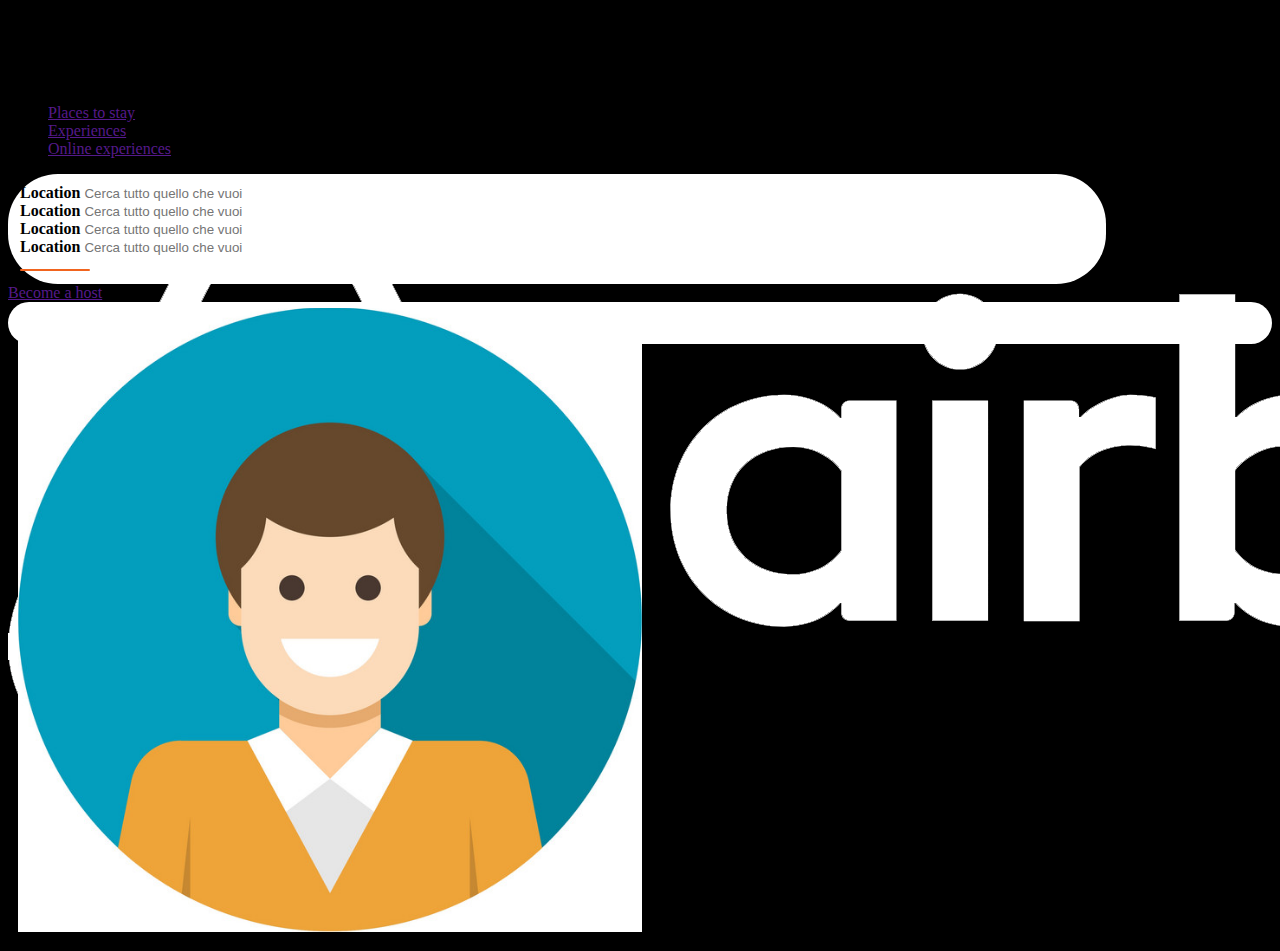
==== Buildweek 2/index.html @ efe3ab80 "Add Buildweek" ====
<!doctype html>
<html lang="en">
    <head>
        <title>Title</title>
        <!-- Required meta tags -->
        <meta charset="utf-8" />
        <meta
            name="viewport"
            content="width=device-width, initial-scale=1, shrink-to-fit=no"
        />

        <!-- Bootstrap CSS v5.2.1 -->
        <link
            href="https://cdn.jsdelivr.net/npm/bootstrap@5.3.2/dist/css/bootstrap.min.css"
            rel="stylesheet"
            integrity="sha384-T3c6CoIi6uLrA9TneNEoa7RxnatzjcDSCmG1MXxSR1GAsXEV/Dwwykc2MPK8M2HN"
            crossorigin="anonymous"
        />
        <link rel="stylesheet" href="./css/style.css">
    </head>

    <body>
        <header>
            <div class="container">
                <div class="row">
                    <nav class="navbar navbar-expand-md d-flex justify-content-between align-items-center">
                        
                            <div class="logo align-self-baseline">
                                <img class="navbar-brand w-100" src="./assets/logo.png" alt="airbnb Logo">
                            </div>
            
                            <div id="navbar-menu" class="collapse navbar-collapse flex-column justify-content-center gap-5 pt-1">
                                <ul class="navbar-nav gap-3">
                                    <li class="nav-item">
                                        <a class="text-white" href="" class="nav-link">Places to stay</a>
                                    </li>
                                    <li class="nav-item">
                                        <a class="text-white" href="" class="nav-link">Experiences</a>
                                    </li>
                                    <li class="nav-item">
                                        <a class="text-white" href="" class="nav-link">Online experiences</a>
                                    </li>
                                </ul>
                                <div class="site-submit d-flex">
                                    <div>
                                        <label>Location</label>
                                        <input class="form-control input-search" type="search" placeholder="Cerca tutto quello che vuoi" aria-label="Search">
                                    </div>
                                    <div>
                                        <label>Location</label>
                                        <input class="form-control input-search" type="search" placeholder="Cerca tutto quello che vuoi" aria-label="Search">
                                    </div>
                                    <div>
                                        <label>Location</label>
                                        <input class="form-control input-search" type="search" placeholder="Cerca tutto quello che vuoi" aria-label="Search">
                                    </div>
                                    <div>
                                        <label>Location</label>
                                        <input class="form-control input-search" type="search" placeholder="Cerca tutto quello che vuoi" aria-label="Search">
                                    </div>
                                    <button class="btn btn-outline-success btn--search" type="submit"><i class="fa-solid fa-magnifying-glass" style="color: #ffffff;"></i></button>
                                </div>
                            </div>
                            
                            <div class="d-flex align-items-center gap-4 align-self-baseline pt-2">
                                <a class="nav-link d-none d-md-block text-white" href="">Become a host</a>
                                <i class="fa-solid fa-globe" style="color: #ffffff;"></i>
                                <div class="avatar-user d-flex align-items-center gap-3">
                                    <i class="fa-solid fa-bars" style="color: #949494;"></i>
                                    <div class="avatar-profile-picture">
                                        <img class="w-100 rounded-circle" src="./assets/propic.png" alt="">
                                    </div>
                                </div>
                            </div>
        
                    </nav>
                </div>
            </div>
        </header>
        <main class="container-fluid">
            <img class="w-100" src="./assets/home.jpg" alt="">
        </main>
        <footer>
            <!-- place footer here -->
        </footer>
        <!-- Bootstrap JavaScript Libraries -->
        <script
            src="https://cdn.jsdelivr.net/npm/@popperjs/core@2.11.8/dist/umd/popper.min.js"
            integrity="sha384-I7E8VVD/ismYTF4hNIPjVp/Zjvgyol6VFvRkX/vR+Vc4jQkC+hVqc2pM8ODewa9r"
            crossorigin="anonymous"
        ></script>

        <script
            src="https://cdn.jsdelivr.net/npm/bootstrap@5.3.2/dist/js/bootstrap.min.js"
            integrity="sha384-BBtl+eGJRgqQAUMxJ7pMwbEyER4l1g+O15P+16Ep7Q9Q+zqX6gSbd85u4mG4QzX+"
            crossorigin="anonymous"
        ></script>
        <script src="https://kit.fontawesome.com/d6666b1038.js" crossorigin="anonymous"></script>
        <script src="./js/script.js"></script>
    </body>
</html>
---- Buildweek 2/css/style.css ----
body{
    background-color: black;
}

.logo{
    width: 110px;
    height: 80px;
}

.avatar-user{
    background-color: #fff;
    border-radius: 30px;
    padding: 6px 10px;
}

.avatar-profile-picture{
    width: 30px;
    height: 30px;
}

.site-submit{
    background: #fff;
    border-radius: 50px;
    padding: 10px 12px;
    color: black;
    max-width: 85%;
}

.site-submit label{
    font-weight: bold;
}

.input-search{
    border: none;
    padding-left: 0px;
}
  
  .input-search:focus {
    outline: none;
  }
  
  .btn--search {
    background: #F1641E;
    border: 0;
    border-radius: 50px;
    width: 70px;
  }
/* 
  .btn--search:hover{
    background: #f19c71;
    border-top-left-radius: 0px;
    border-bottom-left-radius: 0px;
    transition: 0.4s;
  } */
  
  .site-submit {
    position: relative;
    display: inline-block;
    width: 100%;
  }
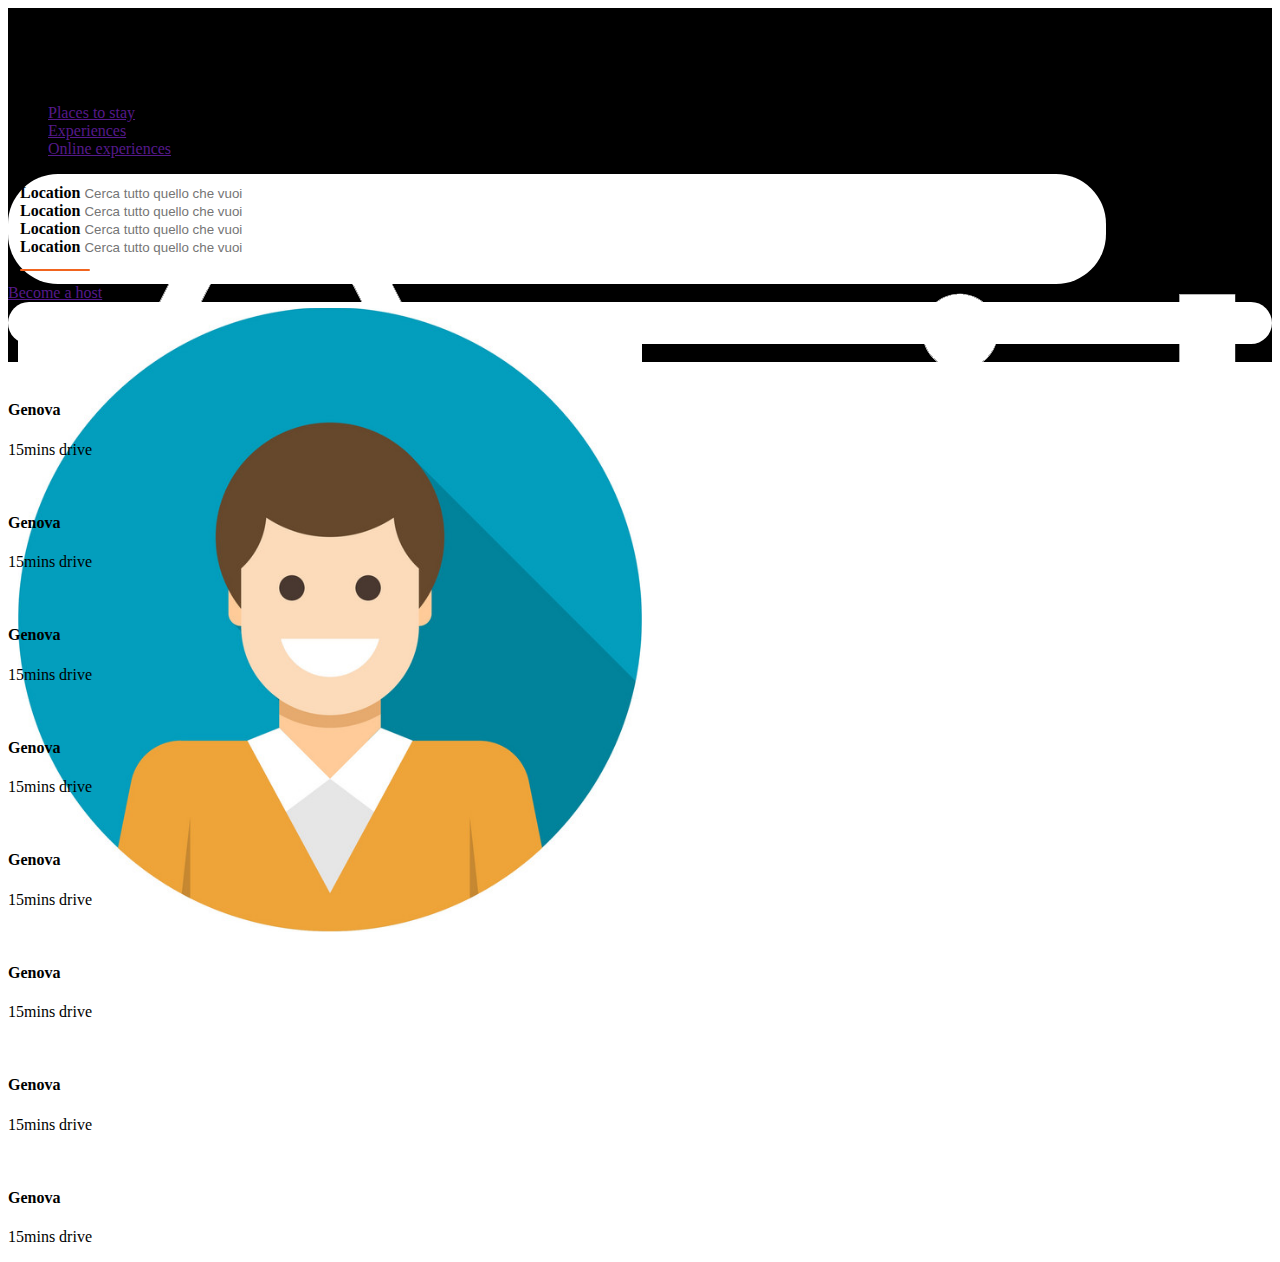
==== commit 9a26da8d: "Add single-page-property" ====
--- a/Buildweek 2/index.html
+++ b/Buildweek 2/index.html
@@ -1,101 +1,178 @@
 <!doctype html>
 <html lang="en">
-    <head>
-        <title>Title</title>
-        <!-- Required meta tags -->
-        <meta charset="utf-8" />
-        <meta
-            name="viewport"
-            content="width=device-width, initial-scale=1, shrink-to-fit=no"
-        />
 
-        <!-- Bootstrap CSS v5.2.1 -->
-        <link
-            href="https://cdn.jsdelivr.net/npm/bootstrap@5.3.2/dist/css/bootstrap.min.css"
-            rel="stylesheet"
-            integrity="sha384-T3c6CoIi6uLrA9TneNEoa7RxnatzjcDSCmG1MXxSR1GAsXEV/Dwwykc2MPK8M2HN"
-            crossorigin="anonymous"
-        />
-        <link rel="stylesheet" href="./css/style.css">
-    </head>
+<head>
+    <title>Title</title>
+    <!-- Required meta tags -->
+    <meta charset="utf-8" />
+    <meta name="viewport" content="width=device-width, initial-scale=1, shrink-to-fit=no" />
 
-    <body>
-        <header>
-            <div class="container">
-                <div class="row">
-                    <nav class="navbar navbar-expand-md d-flex justify-content-between align-items-center">
-                        
-                            <div class="logo align-self-baseline">
-                                <img class="navbar-brand w-100" src="./assets/logo.png" alt="airbnb Logo">
+    <!-- Bootstrap CSS v5.2.1 -->
+    <link href="https://cdn.jsdelivr.net/npm/bootstrap@5.3.2/dist/css/bootstrap.min.css" rel="stylesheet"
+        integrity="sha384-T3c6CoIi6uLrA9TneNEoa7RxnatzjcDSCmG1MXxSR1GAsXEV/Dwwykc2MPK8M2HN" crossorigin="anonymous" />
+    <link rel="stylesheet" href="./css/style.css">
+</head>
+
+<body>
+    <header class="container-fluid header-bg position-relative">
+        <div class="container position-absolute end-0 start-0">
+            <div class="row">
+                <nav class="navbar navbar-expand-md d-flex justify-content-between align-items-center">
+
+                    <div class="logo align-self-baseline">
+                        <img class="navbar-brand w-100" src="./assets/logo.png" alt="airbnb Logo">
+                    </div>
+
+                    <div id="navbar-menu"
+                        class="collapse navbar-collapse flex-column justify-content-center gap-5 pt-1">
+                        <ul class="navbar-nav gap-3">
+                            <li class="nav-item">
+                                <a class="text-white" href="" class="nav-link">Places to stay</a>
+                            </li>
+                            <li class="nav-item">
+                                <a class="text-white" href="" class="nav-link">Experiences</a>
+                            </li>
+                            <li class="nav-item">
+                                <a class="text-white" href="" class="nav-link">Online experiences</a>
+                            </li>
+                        </ul>
+                        <div class="site-submit d-flex">
+                            <div>
+                                <label>Location</label>
+                                <input class="form-control input-search" type="search"
+                                    placeholder="Cerca tutto quello che vuoi" aria-label="Search">
                             </div>
-            
-                            <div id="navbar-menu" class="collapse navbar-collapse flex-column justify-content-center gap-5 pt-1">
-                                <ul class="navbar-nav gap-3">
-                                    <li class="nav-item">
-                                        <a class="text-white" href="" class="nav-link">Places to stay</a>
-                                    </li>
-                                    <li class="nav-item">
-                                        <a class="text-white" href="" class="nav-link">Experiences</a>
-                                    </li>
-                                    <li class="nav-item">
-                                        <a class="text-white" href="" class="nav-link">Online experiences</a>
-                                    </li>
-                                </ul>
-                                <div class="site-submit d-flex">
-                                    <div>
-                                        <label>Location</label>
-                                        <input class="form-control input-search" type="search" placeholder="Cerca tutto quello che vuoi" aria-label="Search">
-                                    </div>
-                                    <div>
-                                        <label>Location</label>
-                                        <input class="form-control input-search" type="search" placeholder="Cerca tutto quello che vuoi" aria-label="Search">
-                                    </div>
-                                    <div>
-                                        <label>Location</label>
-                                        <input class="form-control input-search" type="search" placeholder="Cerca tutto quello che vuoi" aria-label="Search">
-                                    </div>
-                                    <div>
-                                        <label>Location</label>
-                                        <input class="form-control input-search" type="search" placeholder="Cerca tutto quello che vuoi" aria-label="Search">
-                                    </div>
-                                    <button class="btn btn-outline-success btn--search" type="submit"><i class="fa-solid fa-magnifying-glass" style="color: #ffffff;"></i></button>
-                                </div>
+                            <div>
+                                <label>Location</label>
+                                <input class="form-control input-search" type="search"
+                                    placeholder="Cerca tutto quello che vuoi" aria-label="Search">
                             </div>
-                            
-                            <div class="d-flex align-items-center gap-4 align-self-baseline pt-2">
-                                <a class="nav-link d-none d-md-block text-white" href="">Become a host</a>
-                                <i class="fa-solid fa-globe" style="color: #ffffff;"></i>
-                                <div class="avatar-user d-flex align-items-center gap-3">
-                                    <i class="fa-solid fa-bars" style="color: #949494;"></i>
-                                    <div class="avatar-profile-picture">
-                                        <img class="w-100 rounded-circle" src="./assets/propic.png" alt="">
-                                    </div>
-                                </div>
+                            <div>
+                                <label>Location</label>
+                                <input class="form-control input-search" type="search"
+                                    placeholder="Cerca tutto quello che vuoi" aria-label="Search">
                             </div>
-        
-                    </nav>
+                            <div>
+                                <label>Location</label>
+                                <input class="form-control input-search" type="search"
+                                    placeholder="Cerca tutto quello che vuoi" aria-label="Search">
+                            </div>
+                            <button class="btn btn-outline-success btn--search" type="submit"><i
+                                    class="fa-solid fa-magnifying-glass" style="color: #ffffff;"></i></button>
+                        </div>
+                    </div>
+
+                    <div class="d-flex align-items-center gap-4 align-self-baseline pt-2">
+                        <a class="nav-link d-none d-md-block text-white" href="">Become a host</a>
+                        <i class="fa-solid fa-globe" style="color: #ffffff;"></i>
+                        <div class="avatar-user d-flex align-items-center gap-3">
+                            <i class="fa-solid fa-bars" style="color: #949494;"></i>
+                            <div class="avatar-profile-picture">
+                                <img class="w-100 rounded-circle" src="./assets/propic.png" alt="">
+                            </div>
+                        </div>
+                    </div>
+
+                </nav>
+            </div>
+        </div>
+        <div class="header-img">
+            <img class="w-100" src="./assets/home.jpg" alt="">
+        </div>
+    </header>
+    <main>
+        <section class="container py-3">
+            <div class="row py-3">
+                <div class="col-6 col-lg-3 pb-2 pb-lg-0">
+                    <div class="d-flex align-items-center">
+                        <img class="rounded-2" src="https://picsum.photos/100" alt="">
+                        <div class="px-2">
+                            <h4>Genova</h4>
+                            <p>15mins drive</p>
+                        </div>
+                    </div>
+                </div>
+                <div class="col-6 col-lg-3">
+                    <div class="d-flex align-items-center">
+                        <img class="rounded-2" src="https://picsum.photos/100" alt="">
+                        <div class="px-2">
+                            <h4>Genova</h4>
+                            <p>15mins drive</p>
+                        </div>
+                    </div>
+                </div>
+                <div class="col-6 col-lg-3">
+                    <div class="d-flex align-items-center">
+                        <img class="rounded-2" src="https://picsum.photos/100" alt="">
+                        <div class="px-2">
+                            <h4>Genova</h4>
+                            <p>15mins drive</p>
+                        </div>
+                    </div>
+                </div>
+                <div class="col-6 col-lg-3">
+                    <div class="d-flex align-items-center">
+                        <img class="rounded-2" src="https://picsum.photos/100" alt="">
+                        <div class="px-2">
+                            <h4>Genova</h4>
+                            <p>15mins drive</p>
+                        </div>
+                    </div>
                 </div>
             </div>
-        </header>
-        <main class="container-fluid">
-            <img class="w-100" src="./assets/home.jpg" alt="">
-        </main>
-        <footer>
-            <!-- place footer here -->
-        </footer>
-        <!-- Bootstrap JavaScript Libraries -->
-        <script
-            src="https://cdn.jsdelivr.net/npm/@popperjs/core@2.11.8/dist/umd/popper.min.js"
-            integrity="sha384-I7E8VVD/ismYTF4hNIPjVp/Zjvgyol6VFvRkX/vR+Vc4jQkC+hVqc2pM8ODewa9r"
-            crossorigin="anonymous"
-        ></script>
+            <div class="row d-none d-lg-flex py-3">
+                <div class="col-3">
+                    <div class="d-flex align-items-center">
+                        <img class="rounded-2" src="https://picsum.photos/100" alt="">
+                        <div class="px-2">
+                            <h4>Genova</h4>
+                            <p>15mins drive</p>
+                        </div>
+                    </div>
+                </div>
+                <div class="col-3">
+                    <div class="d-flex align-items-center">
+                        <img class="rounded-2" src="https://picsum.photos/100" alt="">
+                        <div class="px-2">
+                            <h4>Genova</h4>
+                            <p>15mins drive</p>
+                        </div>
+                    </div>
+                </div>
+                <div class="col-3">
+                    <div class="d-flex align-items-center">
+                        <img class="rounded-2" src="https://picsum.photos/100" alt="">
+                        <div class="px-2">
+                            <h4>Genova</h4>
+                            <p>15mins drive</p>
+                        </div>
+                    </div>
+                </div>
+                <div class="col-3">
+                    <div class="d-flex align-items-center">
+                        <img class="rounded-2" src="https://picsum.photos/100" alt="">
+                        <div class="px-2">
+                            <h4>Genova</h4>
+                            <p>15mins drive</p>
+                        </div>
+                    </div>
+                </div>
+            </div>
+        </section>
+    </main>
+    <footer>
+        <!-- place footer here -->
+    </footer>
+    <!-- Bootstrap JavaScript Libraries -->
+    <script src="https://cdn.jsdelivr.net/npm/@popperjs/core@2.11.8/dist/umd/popper.min.js"
+        integrity="sha384-I7E8VVD/ismYTF4hNIPjVp/Zjvgyol6VFvRkX/vR+Vc4jQkC+hVqc2pM8ODewa9r"
+        crossorigin="anonymous"></script>
 
-        <script
-            src="https://cdn.jsdelivr.net/npm/bootstrap@5.3.2/dist/js/bootstrap.min.js"
-            integrity="sha384-BBtl+eGJRgqQAUMxJ7pMwbEyER4l1g+O15P+16Ep7Q9Q+zqX6gSbd85u4mG4QzX+"
-            crossorigin="anonymous"
-        ></script>
-        <script src="https://kit.fontawesome.com/d6666b1038.js" crossorigin="anonymous"></script>
-        <script src="./js/script.js"></script>
-    </body>
-</html>
+    <script src="https://cdn.jsdelivr.net/npm/bootstrap@5.3.2/dist/js/bootstrap.min.js"
+        integrity="sha384-BBtl+eGJRgqQAUMxJ7pMwbEyER4l1g+O15P+16Ep7Q9Q+zqX6gSbd85u4mG4QzX+"
+        crossorigin="anonymous"></script>
+    <script src="https://kit.fontawesome.com/d6666b1038.js" crossorigin="anonymous"></script>
+    <script src="./js/script.js"></script>
+</body>
+
+</html>--- a/Buildweek 2/css/style.css
+++ b/Buildweek 2/css/style.css
@@ -1,4 +1,8 @@
-body{
+/* body{
+    background-color: black;
+} */
+
+.header-bg{
     background-color: black;
 }
 
@@ -57,4 +61,38 @@
     position: relative;
     display: inline-block;
     width: 100%;
-  }+  }
+
+.header-img{
+    max-height: 1080px;
+}
+
+.header-img img{
+    object-fit: cover;
+}
+
+
+/* CSS SINGLE-PROPERTY PAGE */
+.gallery-property{
+    height: 386px;
+    max-height: 386px;
+}
+
+.mansonry-gallery-property-image{
+    object-fit: cover;
+}
+
+.square{
+    background-color: #fff;
+    top: 50px;
+    right: 0;
+    -webkit-box-shadow: 5px 5px 15px 5px #000000; 
+    box-shadow: 5px 5px 15px 5px #000000;
+}
+
+
+.avatar-reviews{
+    width: 70px;
+    height: 70px;
+    object-fit: contain;
+}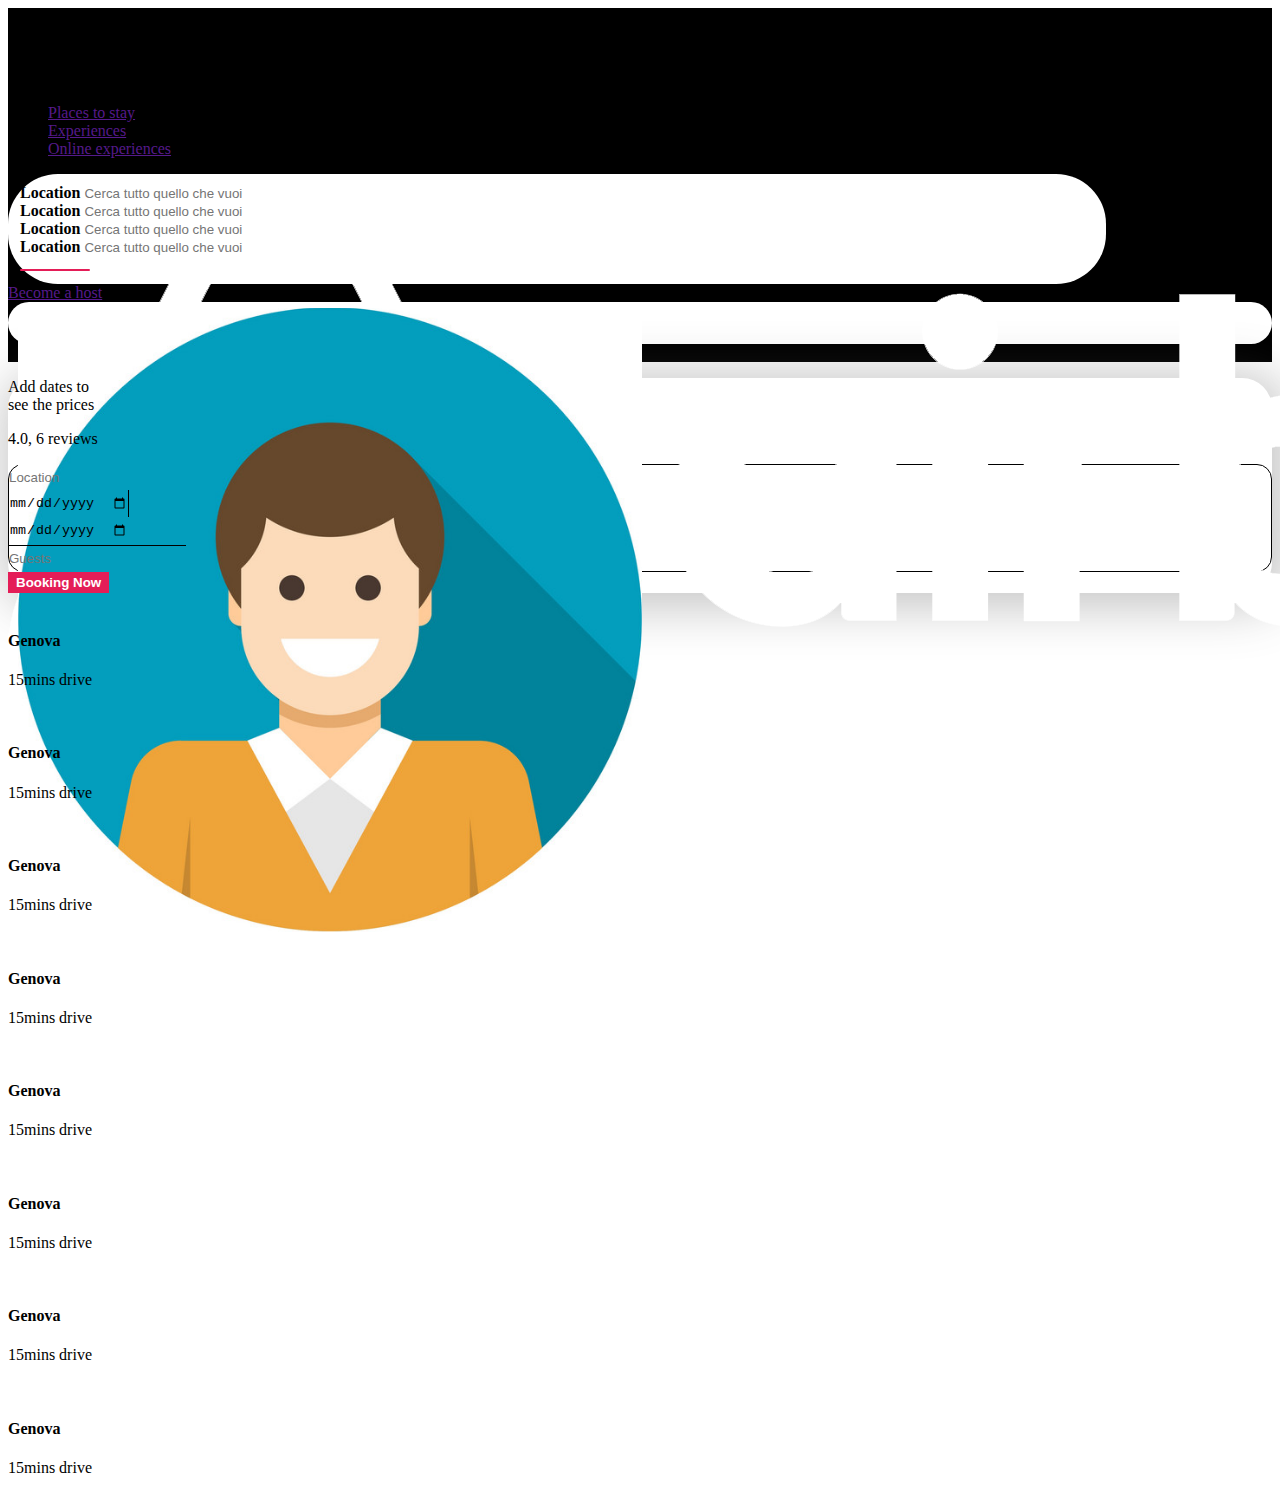
==== commit 9c0f4940: "Last upload" ====
--- a/Buildweek 2/index.html
+++ b/Buildweek 2/index.html
@@ -17,14 +17,14 @@
     <header class="container-fluid header-bg position-relative">
         <div class="container position-absolute end-0 start-0">
             <div class="row">
-                <nav class="navbar navbar-expand-md d-flex justify-content-between align-items-center">
+                <nav class="navbar navbar-expand-md d-flex justify-content-between align-items-center px-2">
 
                     <div class="logo align-self-baseline">
                         <img class="navbar-brand w-100" src="./assets/logo.png" alt="airbnb Logo">
                     </div>
 
-                    <div id="navbar-menu"
-                        class="collapse navbar-collapse flex-column justify-content-center gap-5 pt-1">
+                    <div
+                        class="d-none d-lg-flex flex-column justify-content-center align-items-center gap-3 pt-1">
                         <ul class="navbar-nav gap-3">
                             <li class="nav-item">
                                 <a class="text-white" href="" class="nav-link">Places to stay</a>
@@ -66,6 +66,7 @@
                         <a class="nav-link d-none d-md-block text-white" href="">Become a host</a>
                         <i class="fa-solid fa-globe" style="color: #ffffff;"></i>
                         <div class="avatar-user d-flex align-items-center gap-3">
+                            
                             <i class="fa-solid fa-bars" style="color: #949494;"></i>
                             <div class="avatar-profile-picture">
                                 <img class="w-100 rounded-circle" src="./assets/propic.png" alt="">
@@ -81,6 +82,42 @@
         </div>
     </header>
     <main>
+        <div class="col-12 d-block d-lg-none p-5">
+            <div class="sticky-form-property sticky-md-top p-3">
+                <div class="d-flex justify-content-between">
+                    <p class="fs-5">Add dates to <br> see the prices</p>
+                    <div>
+                        <div class="d-flex align-items-center justify-content-end gap-1">
+                            <i class="fa-solid fa-star"></i>
+                            <p class="m-0">4.0, 6 reviews</p>
+                        </div>
+                    </div>
+                </div>
+                <div class="px-3">
+                    <div class="d-flex flex-column input-form">
+                        <div class="d-flex flex-column flex-md-row justify-content-between">
+                            <div class="form-group-location">
+                                <input class="px-1" type="text" placeholder="Location">
+                            </div>
+                            <div class="form-group-date">
+                                <label class="active" for="dateStandard"></label>
+                                <input type="date" id="dateCheckIn" name="dateStandard">
+                            </div>
+
+                            <div class="form-group">
+                                <label class="active" for="dateStandard"></label>
+                                <input type="date" id="dateCheckOut" name="dateStandard">
+                            </div>
+                        </div>
+                        <input class="px-1" type="text" placeholder="Guests">
+                    </div>
+                    <div class="py-3">
+                        <button class="btn btn-sticky-form text-center w-100 rounded-3">Booking Now</button>
+                    </div>
+                </div>
+            </div>
+        </div>
+
         <section class="container py-3">
             <div class="row py-3">
                 <div class="col-6 col-lg-3 pb-2 pb-lg-0">
--- a/Buildweek 2/css/style.css
+++ b/Buildweek 2/css/style.css
@@ -44,18 +44,18 @@
   }
   
   .btn--search {
-    background: #F1641E;
+    background: #E41D57;
     border: 0;
     border-radius: 50px;
     width: 70px;
   }
-/* 
+
   .btn--search:hover{
-    background: #f19c71;
+    background: #E41D57;
     border-top-left-radius: 0px;
     border-bottom-left-radius: 0px;
-    transition: 0.4s;
-  } */
+    transition: all 0.4s ease-in-out;
+  }
   
   .site-submit {
     position: relative;
@@ -71,6 +71,24 @@
     object-fit: cover;
 }
 
+/* CSS PROPERTY PAGE */
+.fa-solid.fa-circle-plus{
+    font-size: 35px;
+    color: #E41D57;
+}
+
+.fa-solid.fa-star{
+    color: #E41D57;
+    font-size: 12px;
+}
+
+.property-categories button{
+    border-radius: 20px;
+    border: 0.5px solid black;
+    padding: 6px 10px;
+    background-color: rgb(247, 247, 247);
+}
+
 
 /* CSS SINGLE-PROPERTY PAGE */
 .gallery-property{
@@ -82,12 +100,66 @@
     object-fit: cover;
 }
 
-.square{
+.fa-solid.fa-house,
+.fa-solid.fa-wand-magic-sparkles,
+.fa-solid.fa-location-dot,
+.fa-solid.fa-calendar-days,
+.fa-solid.fa-book-open{
+    font-size: 32px;
+}
+
+.sticky-form-property{
     background-color: #fff;
-    top: 50px;
+    top: 100px;
     right: 0;
-    -webkit-box-shadow: 5px 5px 15px 5px #000000; 
-    box-shadow: 5px 5px 15px 5px #000000;
+    -webkit-box-shadow: 5px 5px 50px 10px #5555; 
+    box-shadow: 5px 5px 50px 10px #5555;
+    border-radius: 30px;
+}
+
+.input-form{
+    border: 1px solid black;
+    border-radius: 15px;
+}
+
+.input-form input{
+    border: none;
+    background-color: transparent;
+    padding: 5px 0px;
+}
+
+#dateCheckIn{
+    border-right: 1px solid black;
+}
+
+@media screen and (max-width: 426px) {
+    #dateCheckIn{
+        border-right: none;
+    }
+    .form-group-date,
+    .form-group-location{
+        border-bottom: 1px solid black;
+    }
+}
+
+.input-form > input{
+    border-top: 1px solid black;
+}
+
+.input-form input:focus{
+    border: none;
+}
+
+.btn-sticky-form{
+    background-color: #E41D57;
+    color: #fff;
+    font-weight: bold;
+    border:2px solid #E41D57;
+}
+
+.btn-sticky-form:hover{
+    border:2px solid #E41D57;
+    color: #E41D57;
 }
 
 
